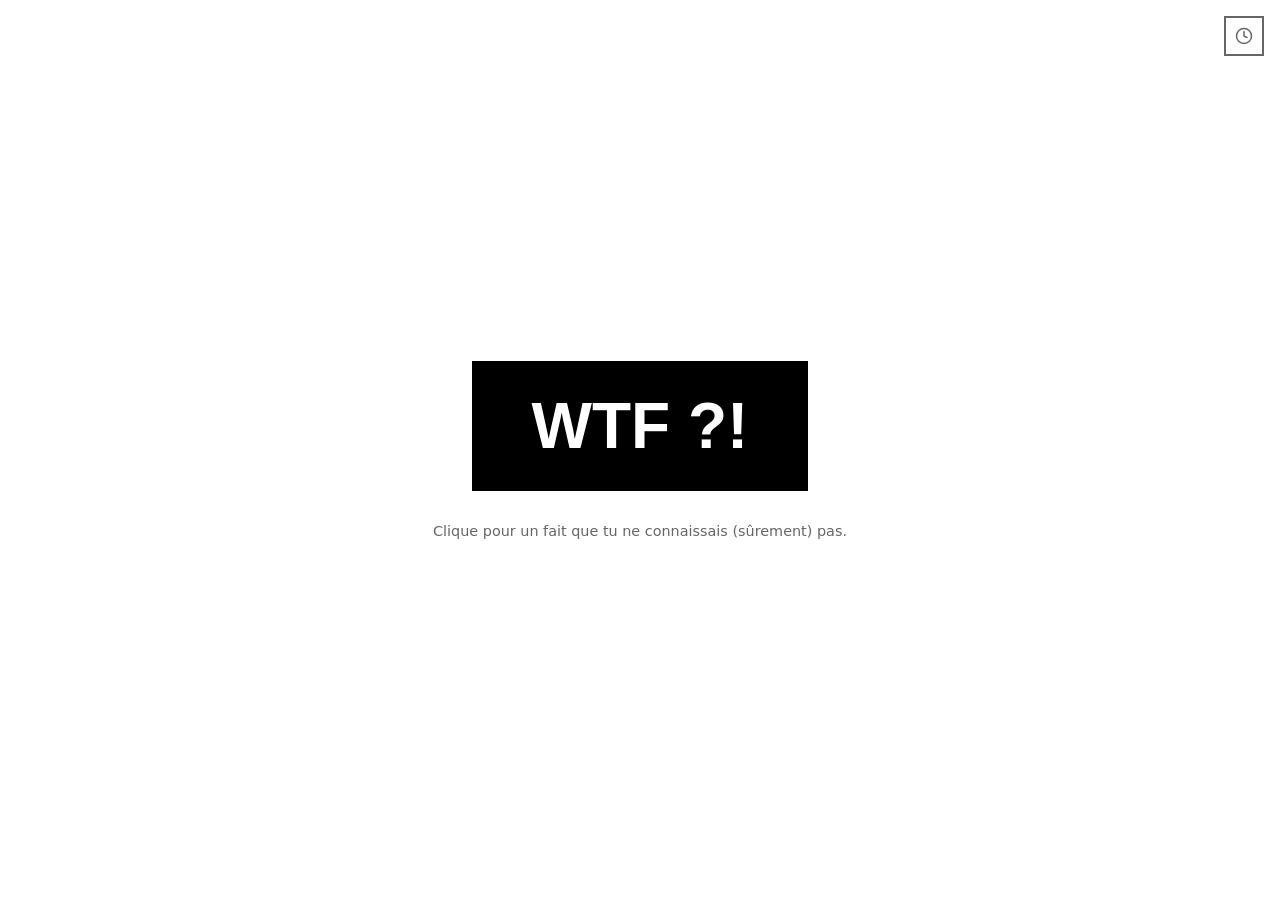
==== index.html @ 6e153e42 "feat: add custom scrollbar for iOS compatibility - Create custom scrollbar element (wrapper + track " ====
<!DOCTYPE html>
<html lang="fr">
<head>
  <meta charset="UTF-8" />
  <meta name="viewport" content="width=device-width, initial-scale=1.0" />
  <title>WTF ?! - Faits insolites mais vrais</title>
  <meta name="description" content="Découvre un fait insolite (mais vrai) à chaque clic. Faits surprenants, vérifiés et sourcés." />
  <meta name="keywords" content="faits insolites, faits surprenants, faits vrais, anecdotes, curiosités, trivia" />
  <meta name="author" content="whatthefuck.fr" />
  <meta name="theme-color" content="#ffffff" />

  <meta property="og:type" content="website" />
  <meta property="og:url" content="https://whatthefuck.fr" />
  <meta property="og:title" content="WTF ?! - Faits insolites mais vrais" />
  <meta property="og:description" content="Découvre un fait insolite (mais vrai) à chaque clic. Faits surprenants, vérifiés et sourcés." />
  <meta property="og:image" content="https://whatthefuck.fr/images/og-image.svg" />
  <meta property="og:image:width" content="1200" />
  <meta property="og:image:height" content="630" />
  <meta property="og:locale" content="fr_FR" />

  <meta name="twitter:card" content="summary_large_image" />
  <meta name="twitter:url" content="https://whatthefuck.fr" />
  <meta name="twitter:title" content="WTF ?! - Faits insolites mais vrais" />
  <meta name="twitter:description" content="Découvre un fait insolite (mais vrai) à chaque clic. Faits surprenants, vérifiés et sourcés." />
  <meta name="twitter:image" content="https://whatthefuck.fr/images/og-image.svg" />

  <link rel="canonical" href="https://whatthefuck.fr" />
  <link rel="icon" href="data:image/svg+xml,%3Csvg xmlns='http://www.w3.org/2000/svg' viewBox='0 0 100 100'%3E%3Ctext y='.9em' font-size='90'%3E%3F%3C/text%3E%3C/svg%3E" />
  <link rel="stylesheet" href="style.css" />

  <script type="application/ld+json">
  {
    "@context": "https://schema.org",
    "@type": "WebSite",
    "name": "WTF ?! - Faits insolites mais vrais",
    "description": "Découvre un fait insolite (mais vrai) à chaque clic. Faits surprenants, vérifiés et sourcés.",
    "url": "https://whatthefuck.fr",
    "mainEntity": {
      "@type": "Thing",
      "name": "Faits insolites"
    }
  }
  </script>
</head>
<body>
  <button id="history-btn" class="history-btn" type="button" aria-label="Historique">
    <svg xmlns="http://www.w3.org/2000/svg" viewBox="0 0 24 24" fill="none" stroke="currentColor" stroke-width="2" stroke-linecap="round" stroke-linejoin="round">
      <circle cx="12" cy="12" r="10"></circle>
      <polyline points="12 6 12 12 16 14"></polyline>
    </svg>
  </button>

  <main class="stage">
    <button id="wtf" class="wtf-btn" type="button" aria-label="Un fait WTF">WTF ?!</button>
    <p id="fact" class="fact" hidden></p>
    <div id="actions" class="actions" hidden>
      <a id="source" class="source-btn" href="#" target="_blank" rel="noopener">EN SAVOIR PLUS</a>
      <button id="share" class="source-btn" type="button">PARTAGER</button>
      <button id="report" class="source-btn" type="button" aria-haspopup="dialog">SIGNALER</button>
    </div>
    <dialog id="reasons" class="reasons">
      <p class="reasons-title">Qu'est-ce qui ne va pas ?</p>
      <div id="reasons-list" class="reasons-list"></div>
      <button id="reasons-close" class="reasons-close" type="button">Annuler</button>
    </dialog>
    <dialog id="history-dialog" class="reasons">
      <p class="reasons-title">Historique</p>
      <p class="history-subtitle">Clique sur un fait pour y retourner</p>
      <div class="history-wrapper">
        <div id="history-menu" class="history-menu">
          <div class="history-empty">Aucun historique</div>
        </div>
        <div class="history-scrollbar">
          <div id="history-scrollbar-thumb" class="history-scrollbar-thumb"></div>
        </div>
      </div>
      <button id="history-close" class="reasons-close" type="button">Fermer</button>
    </dialog>
    <p id="hint" class="hint">Clique pour un fait que tu ne connaissais (sûrement) pas.</p>
  </main>

  <script src="facts.js"></script>
  <script src="script.js"></script>
</body>
</html>
---- style.css ----
* {
  box-sizing: border-box;
  margin: 0;
  padding: 0;
}

html,
body {
  height: 100%;
}

body {
  font-family: system-ui, -apple-system, "Segoe UI", sans-serif;
  background: #fff;
  color: #000;
  display: flex;
  align-items: center;
  justify-content: center;
}

.stage {
  text-align: center;
  padding: 2rem;
  display: flex;
  flex-direction: column;
  align-items: center;
  gap: 2rem;
}

/* Private joke : faux avertissement d'âge */
.gate {
  position: fixed;
  inset: 0;
  z-index: 10;
  background: #fff;
  display: flex;
  align-items: center;
  justify-content: center;
  padding: 2rem;
}

.gate[hidden] {
  display: none;
}

.gate-box {
  max-width: 460px;
  text-align: center;
}

.gate-title {
  font-size: clamp(1.3rem, 5vw, 2rem);
  font-weight: 700;
}

.gate-q {
  margin-top: 0.6rem;
  font-size: 1.1rem;
}

.gate-actions {
  margin-top: 2rem;
  display: flex;
  flex-direction: column;
  gap: 0.75rem;
  align-items: center;
}

.gate-btn {
  font: inherit;
  font-weight: 700;
  padding: 0.7em 1.2em;
  background: #000;
  color: #fff;
  border: 2px solid #000;
  cursor: pointer;
}

.gate-btn:hover {
  background: #fff;
  color: #000;
}

.gate-btn--ghost {
  background: #fff;
  color: #000;
}

.gate-btn--ghost:hover {
  background: #000;
  color: #fff;
}

/* Bouton : noir sur blanc, plat, sans ombre ni dégradé */
.wtf-btn {
  font-size: clamp(2rem, 9vw, 4rem);
  font-weight: 700;
  padding: 0.4em 0.9em;
  color: #fff;
  background: #000;
  border: 2px solid #000;
  cursor: pointer;
  user-select: none;
}

.wtf-btn:hover {
  background: #fff;
  color: #000;
}

.wtf-btn:disabled,
.wtf-btn.loading {
  cursor: wait;
}

.wtf-btn--small {
  font-size: clamp(1.2rem, 5vw, 2rem);
}

.wtf-btn--big {
  font-size: clamp(3rem, 15vw, 7rem);
}

/* Envolée de « wtf » */
.wtf-float {
  position: fixed;
  bottom: -2rem;
  left: 0;
  font-weight: 700;
  color: #000;
  pointer-events: none;
  white-space: nowrap;
  z-index: 20;
  opacity: 0;
  will-change: transform, opacity;
  animation-name: floatup;
  animation-timing-function: ease-out;
  animation-fill-mode: forwards;
}

@keyframes floatup {
  0% {
    transform: translateY(0) translateX(0) rotate(0);
    opacity: 0;
  }
  12% {
    opacity: 1;
  }
  100% {
    transform: translateY(-105vh) translateX(var(--drift, 0)) rotate(var(--rot, 0deg));
    opacity: 0;
  }
}

/* L'attribut hidden doit toujours l'emporter (sinon display:flex l'écrase) */
[hidden] {
  display: none !important;
}

/* Image */
.reveal {
  display: flex;
  flex-direction: column;
  align-items: center;
  gap: 0.75rem;
}

.wtf-img {
  max-width: min(90vw, 480px);
  max-height: 65vh; /* tient dans l'écran même en portrait, pas de scroll */
  width: auto;
  height: auto;
  object-fit: contain;
}

.caption {
  font-size: 0.9rem;
}

.caption a {
  color: #000;
}

/* Easter egg : carte "définition de dictionnaire", noir sur blanc */
.def-card {
  max-width: min(90vw, 540px);
  text-align: left;
  font-family: Georgia, "Times New Roman", "Times", serif;
}

.def-word {
  font-size: clamp(2.6rem, 10vw, 4.6rem);
  font-weight: 700;
  line-height: 1;
}

.def-pron {
  margin-top: 0.7rem;
  font-size: clamp(1rem, 4vw, 1.4rem);
}

.def-ipa {
  font-style: italic;
}

.def-type {
  font-weight: 700;
}

.def-rule {
  border: none;
  border-top: 1px solid #000;
  margin: 1.3rem 0;
}

.def-body {
  font-style: italic;
  font-size: clamp(1.1rem, 4.5vw, 1.5rem);
  line-height: 1.5;
}

.def-ps {
  margin-top: 1.2rem;
  font-size: 0.85rem;
  line-height: 1.5;
  color: #555;
}

/* Page publique : le fait insolite */
.fact {
  max-width: min(90vw, 640px);
  font-size: clamp(1.2rem, 3.6vw, 1.75rem);
  line-height: 1.5;
  animation: pop 0.25s ease-out;
}

.info {
  position: relative;
  white-space: nowrap;
}

.info-btn {
  font: inherit;
  font-size: 0.75em;
  font-weight: 700;
  background: none;
  border: none;
  color: #000;
  cursor: help;
  vertical-align: super;
}

.info-pop {
  display: none;
  position: absolute;
  bottom: calc(100% + 8px);
  left: 50%;
  transform: translateX(-50%);
  z-index: 5;
  width: min(80vw, 280px);
  padding: 0.5rem;
  background: #fff;
  border: 2px solid #000;
  white-space: normal;
}

.info.open .info-pop {
  display: block;
}

@media (hover: hover) {
  .info:hover .info-pop {
    display: block;
  }
}

.info-pop img {
  display: block;
  width: 100%;
  height: auto;
}

.info-pop figcaption {
  margin-top: 0.4rem;
  font-size: 0.85rem;
  line-height: 1.3;
}

.hint {
  font-size: 0.9rem;
  color: #666;
}

.source {
  font-size: 0.8rem;
  color: #666;
}

.source a {
  color: #666;
}

.actions {
  display: flex;
  flex-wrap: wrap;
  justify-content: center;
  gap: 0.75rem;
}

.source-btn {
  display: inline-block;
  cursor: pointer;
  font: inherit;
  font-size: 0.85rem;
  font-weight: 700;
  letter-spacing: 0.04em;
  text-transform: uppercase;
  text-decoration: none;
  padding: 0.75rem 1.1rem;
  border: 2px solid #000;
  background: #fff;
  color: #000;
}

.reasons {
  margin: auto;
  width: min(calc(100vw - 32px), 380px);
  max-height: calc(100vh - 32px);
  padding: 1.5rem;
  border: 2px solid #000;
  background: #fff;
  color: #000;
  text-align: center;
}

.reasons::backdrop {
  background: rgba(0, 0, 0, 0.6);
}

.reasons-list {
  display: flex;
  flex-direction: column;
  gap: 0.5rem;
  margin: 1rem 0;
}

.reasons-close {
  font: inherit;
  font-size: 0.85rem;
  background: none;
  border: none;
  color: #666;
  text-decoration: underline;
  cursor: pointer;
}

.reasons-title {
  font-size: 1.3rem;
  font-weight: 700;
}

.reason-btn {
  font-size: 0.9rem;
  text-decoration: none;
  padding: 0.6rem 0.9rem;
  border: 2px solid #000;
  background: #fff;
  color: #000;
}

.reason-btn:hover {
  background: #000;
  color: #fff;
}

.source-btn:hover {
  background: #000;
  color: #fff;
}

@keyframes pop {
  0% {
    transform: translateY(6px);
    opacity: 0;
  }
  100% {
    transform: translateY(0);
    opacity: 1;
  }
}

.history-btn {
  position: fixed;
  top: 1rem;
  right: 1rem;
  width: 40px;
  height: 40px;
  padding: 0;
  border: 2px solid #000;
  background: #fff;
  color: #000;
  cursor: pointer;
  display: flex;
  align-items: center;
  justify-content: center;
  z-index: 5;
  opacity: 0.6;
  transition: opacity 0.2s;
}

.history-btn:hover {
  opacity: 1;
}

.history-btn svg {
  width: 18px;
  height: 18px;
}

.history-subtitle {
  font-size: 0.85rem;
  color: #999;
  margin-top: 0.6rem;
  margin-bottom: 1.5rem;
}

.history-wrapper {
  display: flex;
  gap: 0.5rem;
}

.history-menu {
  max-height: 60vh;
  overflow-y: scroll;
  display: flex;
  flex-direction: column;
  gap: 0.5rem;
  flex: 1;
}

.history-menu::-webkit-scrollbar {
  width: 8px;
}

.history-menu::-webkit-scrollbar-track {
  background: #f5f5f5;
  margin: 0.5rem 0;
}

.history-menu::-webkit-scrollbar-thumb {
  background: #000;
}

.history-scrollbar {
  width: 8px;
  background: #f5f5f5;
  margin: 0.5rem 0;
  position: relative;
}

.history-scrollbar-thumb {
  width: 100%;
  background: #000;
  position: absolute;
  top: 0;
  left: 0;
}

.history-item {
  padding: 0.75rem;
  border: 1px solid #ddd;
  background: #fff;
  color: #000 !important;
  cursor: pointer;
  font-size: 0.9rem;
  text-align: left;
  transition: background 0.2s, border-color 0.2s;
  font-family: inherit;
  text-decoration: none;
  -webkit-appearance: none;
  appearance: none;
}

.history-item:hover {
  background: #f5f5f5;
  border-color: #000;
}

.history-item:focus {
  outline: none;
  border-color: #000;
}

.history-empty {
  padding: 1rem;
  color: #999;
  font-size: 0.9rem;
  text-align: center;
}

@media (max-width: 600px) {
  .info {
    position: static;
  }

  .info-pop {
    position: fixed;
    top: 50%;
    bottom: auto;
    transform: translate(-50%, -50%);
  }

  .history-btn {
    width: 36px;
    height: 36px;
    top: 0.75rem;
    right: 0.75rem;
  }
}
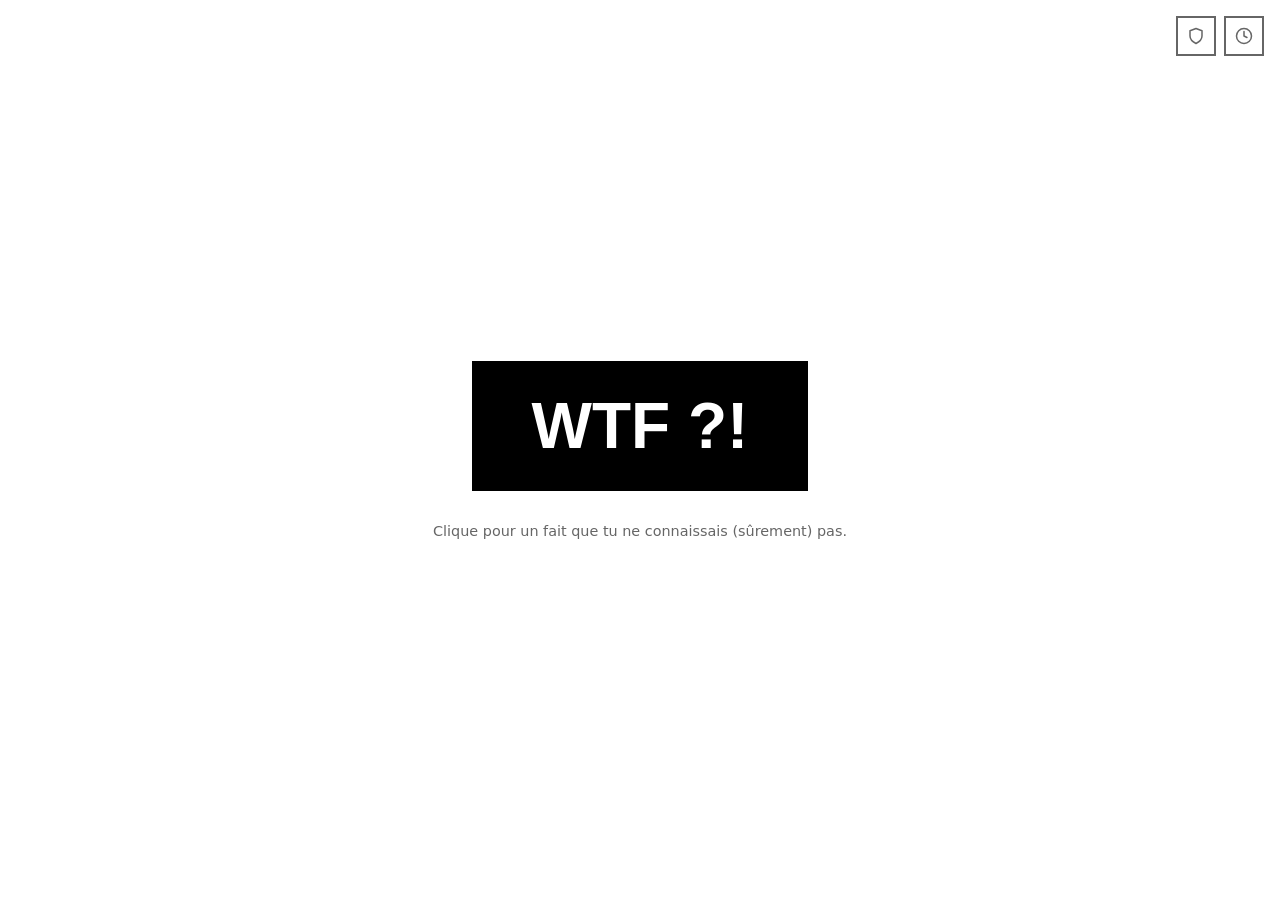
==== commit b6dc9143: "Confidentialité : bouton bouclier, popup pédagogique sur la mesure et l'exemption CNIL, page dédiée " ====
--- a/index.html
+++ b/index.html
@@ -3,6 +3,13 @@
 <head>
   <meta charset="UTF-8" />
   <meta name="viewport" content="width=device-width, initial-scale=1.0" />
+  <script>
+    if ('ontouchstart' in window || navigator.maxTouchPoints > 0) {
+      document.documentElement.style.setProperty('--is-touch', '1');
+      const meta = document.querySelector('meta[name="viewport"]');
+      meta.setAttribute('content', 'width=device-width, initial-scale=1.0, maximum-scale=1.0, user-scalable=no, viewport-fit=cover');
+    }
+  </script>
   <title>WTF ?! - Faits insolites mais vrais</title>
   <meta name="description" content="Découvre un fait insolite (mais vrai) à chaque clic. Faits surprenants, vérifiés et sourcés." />
   <meta name="keywords" content="faits insolites, faits surprenants, faits vrais, anecdotes, curiosités, trivia" />
@@ -49,6 +56,11 @@
       <polyline points="12 6 12 12 16 14"></polyline>
     </svg>
   </button>
+  <button id="privacy-btn" class="history-btn privacy-btn" type="button" aria-label="Confidentialité" aria-haspopup="dialog" data-mesure-choix="page">
+    <svg xmlns="http://www.w3.org/2000/svg" viewBox="0 0 24 24" fill="none" stroke="currentColor" stroke-width="2" stroke-linecap="round" stroke-linejoin="round">
+      <path d="M12 22s8-4 8-10V5l-8-3-8 3v7c0 6 8 10 8 10z"></path>
+    </svg>
+  </button>
 
   <main class="stage">
     <button id="wtf" class="wtf-btn" type="button" aria-label="Un fait WTF">WTF ?!</button>
@@ -76,10 +88,28 @@
       </div>
       <button id="history-close" class="reasons-close" type="button">Fermer</button>
     </dialog>
+    <dialog id="privacy-dialog" class="reasons privacy" aria-labelledby="privacy-title">
+      <p id="privacy-title" class="reasons-title">Ce qu'on mesure ici</p>
+      <div class="privacy-text">
+        <p>Pour savoir quels faits te plaisent, on compte les visites. Rien de plus.</p>
+        <h2>Ce qui est compté</h2>
+        <p>La page vue, le site d'où tu arrives, ton type d'appareil, ton navigateur, ta langue, le temps passé et les boutons cliqués (« WTF ?! », « Partager »…).</p>
+        <h2>Ce qui ne l'est jamais</h2>
+        <p>Pas de cookie, pas d'adresse IP enregistrée, rien qui te reconnaisse d'un jour à l'autre ou te suive sur d'autres sites. Pas de Google, pas de pub : personne d'autre n'y a accès.</p>
+        <h2>Pourquoi pas de bannière ?</h2>
+        <p>La CNIL, le gendarme français des données personnelles, dispense de consentement les mesures d'audience qui restent anonymes, servent seulement à l'éditeur du site et sont effacées au bout de 13 mois. C'est le cas ici. En échange, tu peux t'y opposer à tout moment :</p>
+      </div>
+      <p class="privacy-state" data-mesure-etat>…</p>
+      <button class="source-btn privacy-toggle" type="button" data-mesure-basculer hidden></button>
+      <p class="privacy-link"><a href="confidentialite.html">Tout le détail dans la politique de confidentialité</a></p>
+      <button id="privacy-close" class="reasons-close" type="button">Fermer</button>
+    </dialog>
     <p id="hint" class="hint">Clique pour un fait que tu ne connaissais (sûrement) pas.</p>
   </main>
 
   <script src="facts.js"></script>
   <script src="script.js"></script>
+  <script src="confidentialite.js"></script>
+  <script src="https://zimaos.tail1780a7.ts.net:10000/admin/mesure.js?s=whatthefuck" defer></script>
 </body>
 </html>
--- a/style.css
+++ b/style.css
@@ -2,6 +2,13 @@
   box-sizing: border-box;
   margin: 0;
   padding: 0;
+}
+
+@media (hover: none) and (pointer: coarse) {
+  button,
+  a {
+    touch-action: manipulation;
+  }
 }
 
 html,
@@ -427,6 +434,7 @@
 .history-wrapper {
   display: flex;
   gap: 0.5rem;
+  align-items: stretch;
 }
 
 .history-menu {
@@ -436,6 +444,8 @@
   flex-direction: column;
   gap: 0.5rem;
   flex: 1;
+  min-height: 0;
+  overscroll-behavior: contain;
 }
 
 .history-menu::-webkit-scrollbar {
@@ -456,6 +466,7 @@
   background: #f5f5f5;
   margin: 0.5rem 0;
   position: relative;
+  flex-shrink: 0;
 }
 
 .history-scrollbar-thumb {
@@ -464,6 +475,7 @@
   position: absolute;
   top: 0;
   left: 0;
+  min-height: 20px;
 }
 
 .history-item {
@@ -498,6 +510,117 @@
   text-align: center;
 }
 
+/* Confidentialité : bouclier à gauche de l'historique, même bouton */
+.privacy-btn {
+  right: calc(1rem + 40px + 0.5rem);
+}
+
+.privacy {
+  width: min(calc(100vw - 32px), 460px);
+}
+
+.privacy-text {
+  margin: 1rem 0;
+  text-align: left;
+  font-size: 0.92rem;
+  line-height: 1.5;
+}
+
+.privacy-text h2 {
+  margin: 1rem 0 0.25rem;
+  font-size: 0.8rem;
+  font-weight: 700;
+  letter-spacing: 0.04em;
+  text-transform: uppercase;
+}
+
+.privacy-state {
+  margin-bottom: 0.75rem;
+  font-size: 0.9rem;
+  font-weight: 600;
+}
+
+.privacy-toggle {
+  margin-bottom: 1rem;
+}
+
+.privacy-link {
+  margin-bottom: 0.75rem;
+  font-size: 0.85rem;
+}
+
+.privacy-link a {
+  color: #000;
+}
+
+/* Page de confidentialité */
+body.page-texte {
+  display: block;
+  height: auto;
+}
+
+.texte {
+  max-width: 42rem;
+  margin: 0 auto;
+  padding: 3rem 1.25rem 4rem;
+  line-height: 1.6;
+}
+
+.texte .retour {
+  display: inline-block;
+  margin-bottom: 2rem;
+  font-size: 0.85rem;
+  color: #000;
+}
+
+.texte h1 {
+  font-size: clamp(1.8rem, 6vw, 2.6rem);
+  line-height: 1.1;
+  margin-bottom: 0.5rem;
+}
+
+.texte .maj {
+  color: #666;
+  font-size: 0.85rem;
+  margin-bottom: 2rem;
+}
+
+.texte h2 {
+  margin: 2.2rem 0 0.6rem;
+  font-size: 1.15rem;
+}
+
+.texte p,
+.texte ul {
+  margin-bottom: 0.9rem;
+}
+
+.texte ul {
+  padding-left: 1.2rem;
+}
+
+.texte li {
+  margin-bottom: 0.35rem;
+}
+
+.texte a {
+  color: #000;
+}
+
+.texte .encadre {
+  border: 2px solid #000;
+  padding: 1.1rem 1.2rem;
+  margin: 1rem 0;
+}
+
+.texte .encadre p:last-child {
+  margin-bottom: 0;
+}
+
+.texte .encadre .source-btn {
+  margin-top: 0.4rem;
+}
+
 @media (max-width: 600px) {
   .info {
     position: static;
@@ -516,4 +639,8 @@
     top: 0.75rem;
     right: 0.75rem;
   }
-}
+
+  .privacy-btn {
+    right: calc(0.75rem + 36px + 0.5rem);
+  }
+}
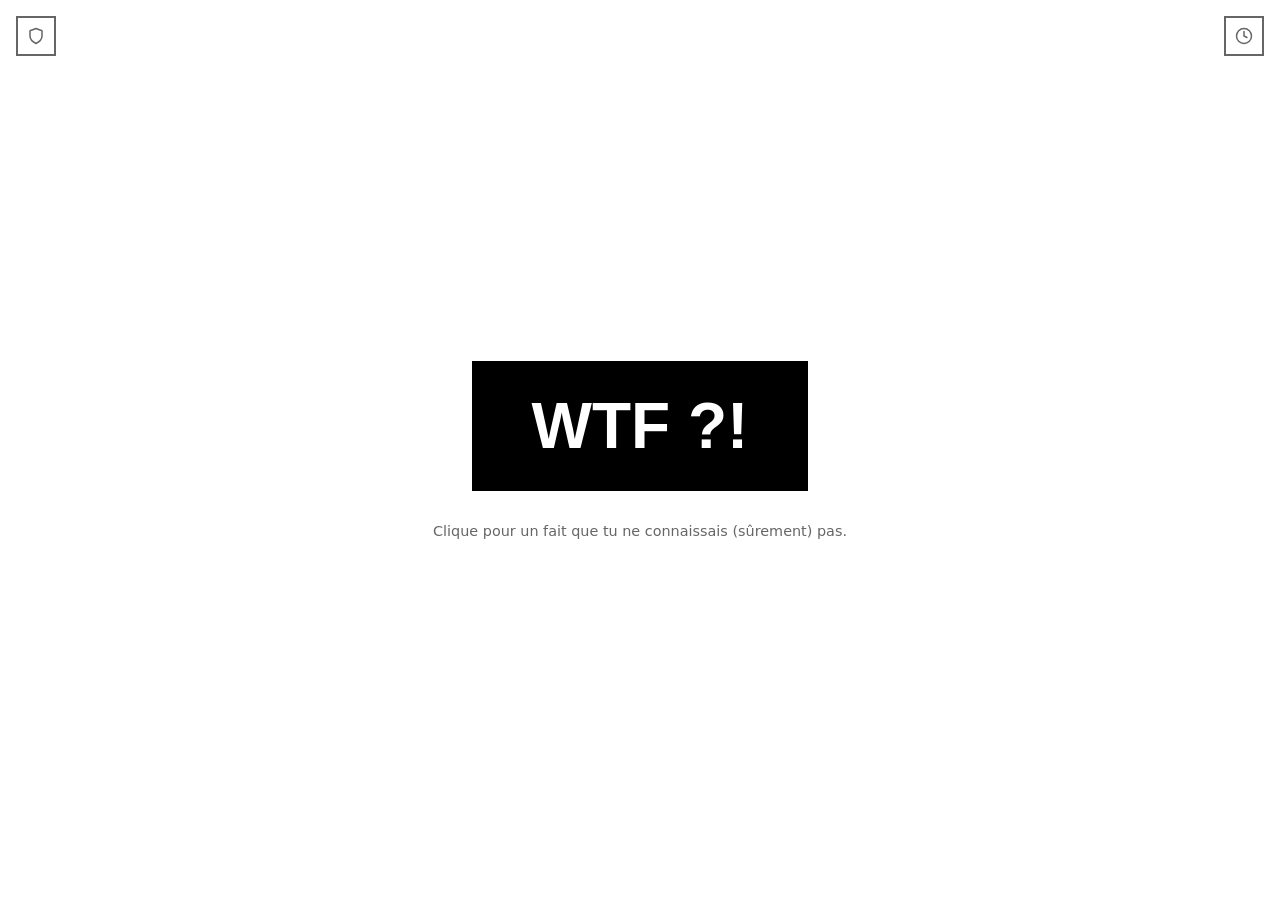
==== commit 71e5ceaf: "Confidentialité : la popup et la page listent tout ce qui est mesuré Écran, pays deviné d'après le f" ====
--- a/index.html
+++ b/index.html
@@ -91,13 +91,13 @@
     <dialog id="privacy-dialog" class="reasons privacy" aria-labelledby="privacy-title">
       <p id="privacy-title" class="reasons-title">Ce qu'on mesure ici</p>
       <div class="privacy-text">
-        <p>Pour savoir quels faits te plaisent, on compte les visites. Rien de plus.</p>
+        <p>Pour savoir si le site plaît et s'il marche bien, on mesure les visites, de façon anonyme.</p>
         <h2>Ce qui est compté</h2>
-        <p>La page vue, le site d'où tu arrives, ton type d'appareil, ton navigateur, ta langue, le temps passé et les boutons cliqués (« WTF ?! », « Partager »…).</p>
+        <p>La page vue, le site d'où tu arrives, ton appareil (type, navigateur, taille d'écran), ta langue et ton pays (deviné d'après ton fuseau horaire), le temps passé, les boutons cliqués, la vitesse de chargement, les bugs rencontrés et ton thème clair ou sombre.</p>
         <h2>Ce qui ne l'est jamais</h2>
         <p>Pas de cookie, pas d'adresse IP enregistrée, rien qui te reconnaisse d'un jour à l'autre ou te suive sur d'autres sites. Pas de Google, pas de pub : personne d'autre n'y a accès.</p>
         <h2>Pourquoi pas de bannière ?</h2>
-        <p>La CNIL, le gendarme français des données personnelles, dispense de consentement les mesures d'audience qui restent anonymes, servent seulement à l'éditeur du site et sont effacées au bout de 13 mois. C'est le cas ici. En échange, tu peux t'y opposer à tout moment :</p>
+        <p>La CNIL, le gendarme français des données personnelles, dispense de consentement les mesures d'audience qui restent anonymes, servent seulement à l'éditeur du site (compter les visites, repérer les lenteurs et les bugs) et sont effacées au bout de 13 mois. C'est le cas ici. En échange, tu peux t'y opposer à tout moment :</p>
       </div>
       <p class="privacy-state" data-mesure-etat>…</p>
       <button class="source-btn privacy-toggle" type="button" data-mesure-basculer hidden></button>
--- a/style.css
+++ b/style.css
@@ -510,9 +510,10 @@
   text-align: center;
 }
 
-/* Confidentialité : bouclier à gauche de l'historique, même bouton */
+/* Confidentialité : même bouton que l'historique, en haut à gauche (en face) */
 .privacy-btn {
-  right: calc(1rem + 40px + 0.5rem);
+  right: auto;
+  left: calc(1rem + env(safe-area-inset-left, 0px));
 }
 
 .privacy {
@@ -641,6 +642,7 @@
   }
 
   .privacy-btn {
-    right: calc(0.75rem + 36px + 0.5rem);
-  }
-}
+    right: auto;
+    left: calc(0.75rem + env(safe-area-inset-left, 0px));
+  }
+}
